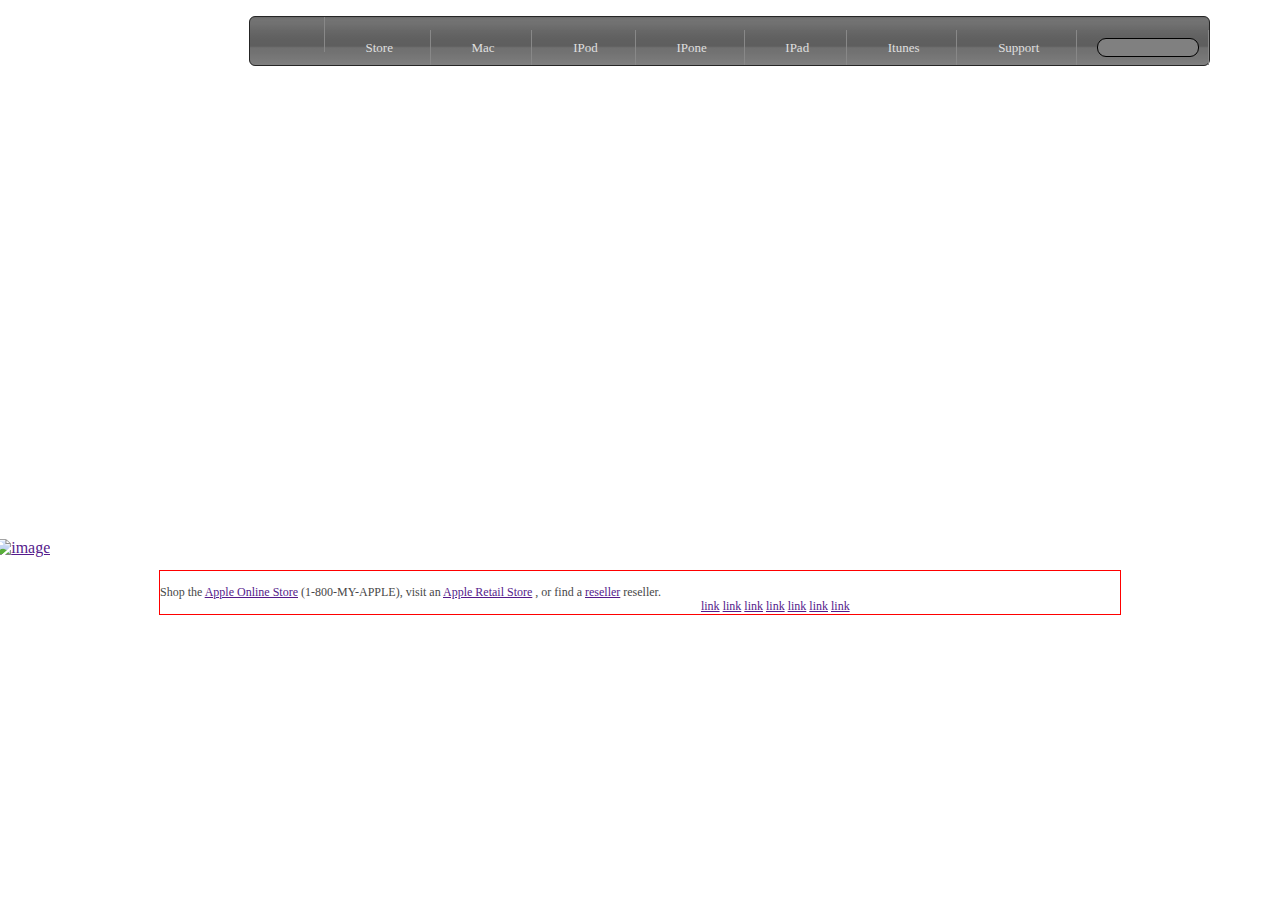
==== index.html @ f3e905ce "added main setup files and styles ad html" ====
<!DOCTYPE html>
<html lang="en">
  <head>
    <meta charset="UTF-8" />
    <meta name="viewport" content="width=device-width, initial-scale=1.0" />
    <meta http-equiv="X-UA-Compatible" content="ie=edge" />
    <link rel="stylesheet" href="css/main.css" />
    <link
      rel="stylesheet"
      href="https://use.fontawesome.com/releases/v5.8.1/css/all.css"
      integrity="sha384-50oBUHEmvpQ+1lW4y57PTFmhCaXp0ML5d60M1M7uH2+nqUivzIebhndOJK28anvf"
      crossorigin="anonymous"
    />
    <title>Document</title>
  </head>
  <body>
    <header class="header">
      <nav class="nav">
        <ul>
          <li>
            <a href=""><i class="fab fa-apple logo"></i> </a>
          </li>
          <li>
            <a href=""><span>Store</span></a>
          </li>
          <li>
            <a href=""><span>Mac</span></a>
          </li>
          <li>
            <a href=""><span>IPod</span></a>
          </li>
          <li>
            <a href=""><span>IPone</span></a>
          </li>
          <li>
            <a href=""><span>IPad</span></a>
          </li>
          <li>
            <a href=""><span>Itunes</span></a>
          </li>
          <li>
            <a href=""><span>Support</span></a>
          </li>
          <li><label for=""></label><input type="text" /></li>
        </ul>
      </nav>

      <section class="hero-section">
        <a href="">
          <img
            src="https://web.archive.org/web/20140301004610im_/http://images.apple.com/home/images/your_verse_title_small.png"
            alt=""
          />
        </a>

        <a href=""
          ><img
            src="https://web.archive.org/web/20140301004610im_/http://images.apple.com/home/images/your_verse_subhead_small.png"
            alt=""
        /></a>

        <a href=""
          ><img
            src="https://web.archive.org/web/20140301004610im_/http://images.apple.com/home/images/cta_your_verse_27pt.png"
            alt=""
        /></a>
      </section>
    </header>

    <aside class="ad-area">
      <ul>
        <li>
          <a href="" class="ad"
            ><img
              src="https://web.archive.org/web/20140301004610im_/http://images.apple.com/home/images/promo_iphone5s.jpg"
              alt="image"
          /></a>
        </li>
        <li>
          <a href="" class="ad"
            ><img
              src="https://web.archive.org/web/20140301004610im_/http://images.apple.com/home/images/promo_iphone5c.jpg"
              alt=""
          /></a>
        </li>
        <li>
          <a href="" class="ad"
            ><img
              src="https://web.archive.org/web/20140301004610im_/http://images.apple.com/home/images/promo_30_years.jpg"
              alt=""
          /></a>
        </li>
        <li>
          <a href="" class="ad"
            ><img
              src="https://web.archive.org/web/20140301004610im_/http://images.apple.com/home/images/promo_supplier_responsibility.jpg"
              alt=""
          /></a>
        </li>
      </ul>
    </aside>
    <footer class="footer">
      <p>
        Shop the <a href="">Apple Online Store</a> (1-800-MY-APPLE), visit an
        <a href="">Apple Retail Store</a> , or find a
        <a href="">reseller</a> reseller.
      </p>

      <ul>
        <li><a href="">link</a></li>
        <li><a href="">link</a></li>
        <li><a href="">link</a></li>
        <li><a href="">link</a></li>
        <li><a href="">link</a></li>
        <li><a href="">link</a></li>
        <li><a href="">link</a></li>
        <li>
          <a href=""><img width="15" height="15" src="" alt=""/></a>
        </ul>
      </div>
    </footer>
  </body>
</html>
---- css/main.css ----
* {
}

body {
  margin: 0;
  padding: 0;
}
.header {
  background: url("https://web.archive.org/web/20140301004302im_/http://images.apple.com/v/home/as/images/your_verse_hero.jpg")
    0px 103% no-repeat;
  background-size: 1440px 1315px;
  width: 91.2em;
  margin: 0 auto;
  height: 35rem;
  padding-bottom: 0;
}

.logo {
  color: rgb(231, 231, 231);
}

.nav {
  display: flex;
  flex-direction: row;
  justify-content: center;
}

.nav ul {
  max-width: 63.5em;
  border-radius: 6px;
  border: 1px solid rgb(37, 37, 37);
  background: linear-gradient(
    #686868,
    #727272,
    #737373,
    #717171,
    #717171,
    #6e6e6e,
    #6c6c6c,
    #6a6a6a,
    #676767,
    #666666,
    #646464,
    #626262,
    #616161,
    #606060,
    #5f5f5f,
    #5f5f5f,
    #5e5e5e,
    #5e5e5e,
    #707070,
    #717171,
    #717171,
    #727272,
    #747474,
    #767676,
    #777777,
    #797979,
    #7b7b7b,
    #7d7d7d,
    #808080
  );
  background-color: grey;
  padding-left: 0;
}

.nav ul li {
  height: 1.2em;
  padding: 0.5rem 2.3rem;
  display: inline-block;

  border-right: 1px solid rgb(136, 136, 136);
}

.nav ul li:hover {
  background-color: #534646;
}

.nav ul li a {
  text-decoration: none;
}
.nav ul li a span {
  color: rgb(223, 223, 223);
  font-size: 13px;
  font-weight: lighter !important;
}

nav ul li:last-child {
  padding: 0.5rem 9px 0.5rem 1rem;
}

input[type="text"] {
  border-radius: 9px;
  background-color: grey;
  height: 0.9rem;
  width: 6rem;
  border: 1px solid black;
}

.ad-area {
  width: 90.5em;
  margin: -2.3em auto;
  position: relative;
  right: 0.3rem;
}
.ad-area ul {
  padding: 0;
}

.ad-area ul li {
  width: 24.6%;
  margin: 0;
  display: inline-block;
  list-style: none;
}

.ad {
}
.ad img {
  width: 100%;
}

/* hero - section*/

.hero-section {
  text-align: center;
  position: relative;
  top: 4.5rem;
}
.hero-section a {
  text-decoration: none;
}

.hero-section a:first image {
  margin-bottom: 0;
  padding-bottom: 0;
}

.hero-section a:nth-child(2) {
  margin-top: -1.7rem;
}

.hero-section a:nth-child(3) {
  background: url("https://web.archive.org/web/20140301004610im_/http://images.apple.com/home/images/cta_your_verse_27pt.png")
    no-repeat;
  display: inline-block;
  text-align: center;
  height: 2rem;
  margin-top: 1rem;
}
.hero-section a:nth-child(3):hover {
  background: url("https://web.archive.org/web/20140301004610im_/http://images.apple.com/home/images/cta_your_verse_27pt.png");
  background-position-y: 32px;
  display: inline-block;
  text-align: center;
  height: 2rem;
  margin-top: 1rem;
}

.hero-section a:nth-child(3) img {
  visibility: hidden;
}

.footer {
  margin: 60px auto 0 auto;
  margin-top: 50px;
  max-width: 60em;
  border: 1px solid red;
  display: flex;
  flex-direction: row;
  justify-content: left;
  align-items: center;
}

.footer p {
  font-size: 12px;
  color: #474747;
}

.footer ul {
  padding-top: 2em;
  font-size: 12px;
  color: #474747;
  margin: 0;
}

.footer li {
  display: inline-block;
}
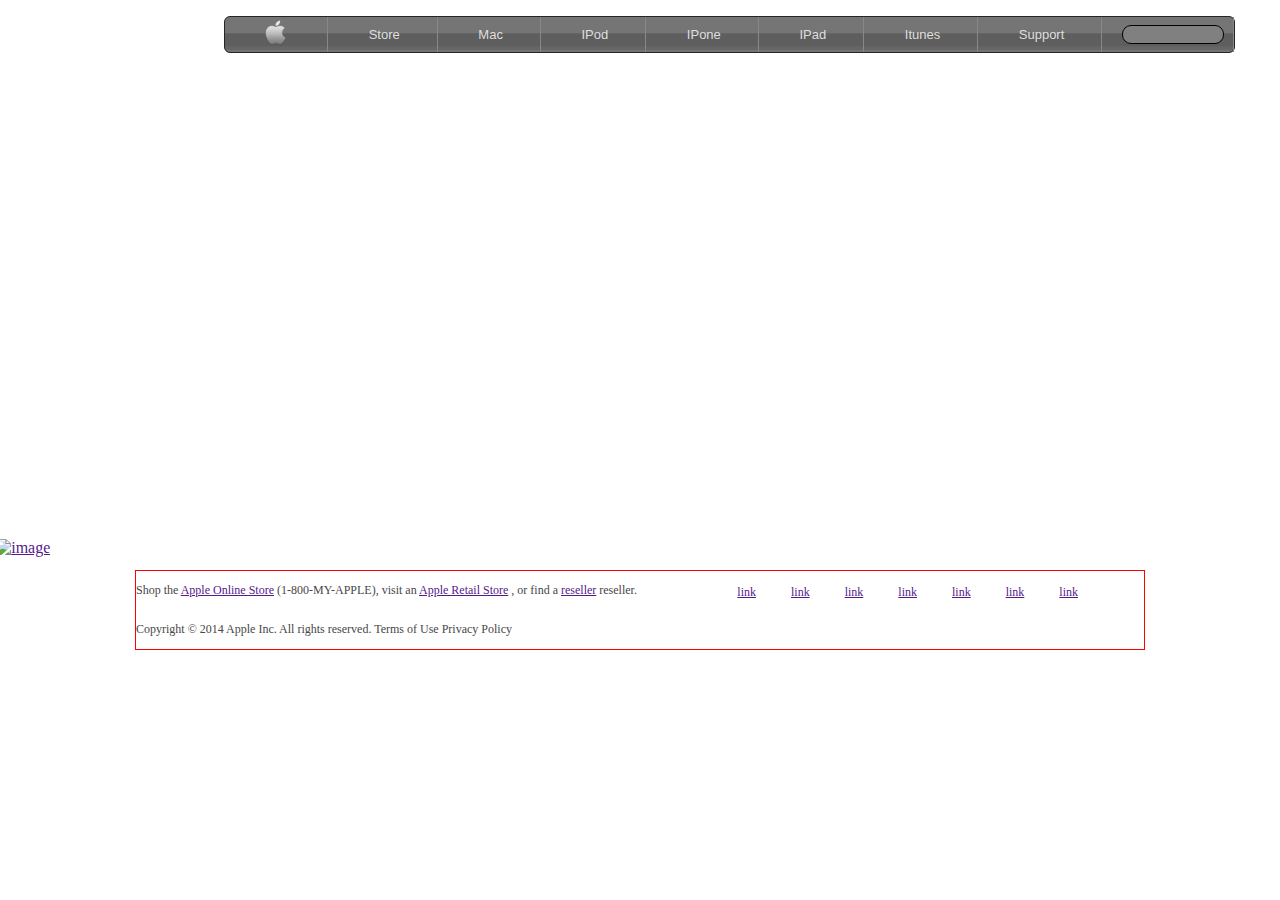
==== commit 145b8f5e: "added styles fix gradient on navbar" ====
--- a/index.html
+++ b/index.html
@@ -11,14 +11,14 @@
       integrity="sha384-50oBUHEmvpQ+1lW4y57PTFmhCaXp0ML5d60M1M7uH2+nqUivzIebhndOJK28anvf"
       crossorigin="anonymous"
     />
-    <title>Document</title>
+    <title>Apple</title>
   </head>
   <body>
     <header class="header">
       <nav class="nav">
         <ul>
           <li>
-            <a href=""><i class="fab fa-apple logo"></i> </a>
+            <a href=""><img src="img/logo.png" class="logo" alt="" /> </a>
           </li>
           <li>
             <a href=""><span>Store</span></a>
@@ -100,24 +100,31 @@
       </ul>
     </aside>
     <footer class="footer">
-      <p>
-        Shop the <a href="">Apple Online Store</a> (1-800-MY-APPLE), visit an
-        <a href="">Apple Retail Store</a> , or find a
-        <a href="">reseller</a> reseller.
-      </p>
+      <div>
+        <p>
+          Shop the <a href="">Apple Online Store</a> (1-800-MY-APPLE), visit an
+          <a href="">Apple Retail Store</a> , or find a
+          <a href="">reseller</a> reseller.
+        </p>
 
-      <ul>
-        <li><a href="">link</a></li>
-        <li><a href="">link</a></li>
-        <li><a href="">link</a></li>
-        <li><a href="">link</a></li>
-        <li><a href="">link</a></li>
-        <li><a href="">link</a></li>
-        <li><a href="">link</a></li>
-        <li>
-          <a href=""><img width="15" height="15" src="" alt=""/></a>
+        <ul>
+          <li><a href="">link</a></li>
+          <li><a href="">link</a></li>
+          <li><a href="">link</a></li>
+          <li><a href="">link</a></li>
+          <li><a href="">link</a></li>
+          <li><a href="">link</a></li>
+          <li><a href="">link</a></li>
+          <li>
+            <a href=""><img width="15" height="15" src="" alt=""/></a>
+          </li>
         </ul>
       </div>
+
+      <P
+        >Copyright © 2014 Apple Inc. All rights reserved. <a>Terms of Use</a>
+        <a>Privacy Policy</a></P
+      >
     </footer>
   </body>
 </html>
--- a/css/main.css
+++ b/css/main.css
@@ -9,16 +9,18 @@
   background: url("https://web.archive.org/web/20140301004302im_/http://images.apple.com/v/home/as/images/your_verse_hero.jpg")
     0px 103% no-repeat;
   background-size: 1440px 1315px;
+
   width: 91.2em;
   margin: 0 auto;
   height: 35rem;
   padding-bottom: 0;
 }
-
 .logo {
-  color: rgb(231, 231, 231);
+  padding: 0 0.5rem 0 0.5rem;
+  margin: -0.4em;
+  width: 25px;
+  height: 25px;
 }
-
 .nav {
   display: flex;
   flex-direction: row;
@@ -26,39 +28,38 @@
 }
 
 .nav ul {
-  max-width: 63.5em;
+  max-width: 64em;
   border-radius: 6px;
   border: 1px solid rgb(37, 37, 37);
   background: linear-gradient(
-    #686868,
-    #727272,
-    #737373,
-    #717171,
-    #717171,
-    #6e6e6e,
-    #6c6c6c,
-    #6a6a6a,
-    #676767,
-    #666666,
-    #646464,
-    #626262,
-    #616161,
-    #606060,
-    #5f5f5f,
-    #5f5f5f,
+    #757575,
+    #757575,
+    #757575,
+    #757575,
+    #757575,
+    #757575,
+    #757575,
+    #757575,
+    #757575,
+    #757575,
+    #757575,
+    #757575,
+    #757575,
     #5e5e5e,
     #5e5e5e,
-    #707070,
-    #717171,
-    #717171,
-    #727272,
+    #5e5e5e,
+    #5e5e5e,
+    #5e5e5e,
+    #5e5e5e,
+    #5e5e5e,
+    #5e5e5e,
+    #5e5e5e,
+    #5e5e5e,
+    #656565,
+    #666666,
+    #676767,
     #747474,
-    #767676,
-    #777777,
-    #797979,
-    #7b7b7b,
-    #7d7d7d,
-    #808080
+    #747474
   );
   background-color: grey;
   padding-left: 0;
@@ -77,6 +78,8 @@
 }
 
 .nav ul li a {
+  font-family: "Lucida Grande", "Lucida Sans Unicode", Helvetica, Arial, Verdana,
+    sans-serif;
   text-decoration: none;
 }
 .nav ul li a span {
@@ -164,26 +167,33 @@
 .footer {
   margin: 60px auto 0 auto;
   margin-top: 50px;
-  max-width: 60em;
+  max-width: 63em;
   border: 1px solid red;
-  display: flex;
-  flex-direction: row;
-  justify-content: left;
-  align-items: center;
 }
-
 .footer p {
   font-size: 12px;
   color: #474747;
 }
 
-.footer ul {
-  padding-top: 2em;
+.footer div {
+  display: flex;
+  flex-direction: row;
+  justify-content: space-between;
+  align-items: center;
+}
+
+.footer div p {
+  font-size: 12px;
+  color: #474747;
+}
+
+.footer div ul {
   font-size: 12px;
   color: #474747;
   margin: 0;
 }
 
-.footer li {
+.footer div ul li {
   display: inline-block;
+  padding: 0 1rem 0 1rem;
 }
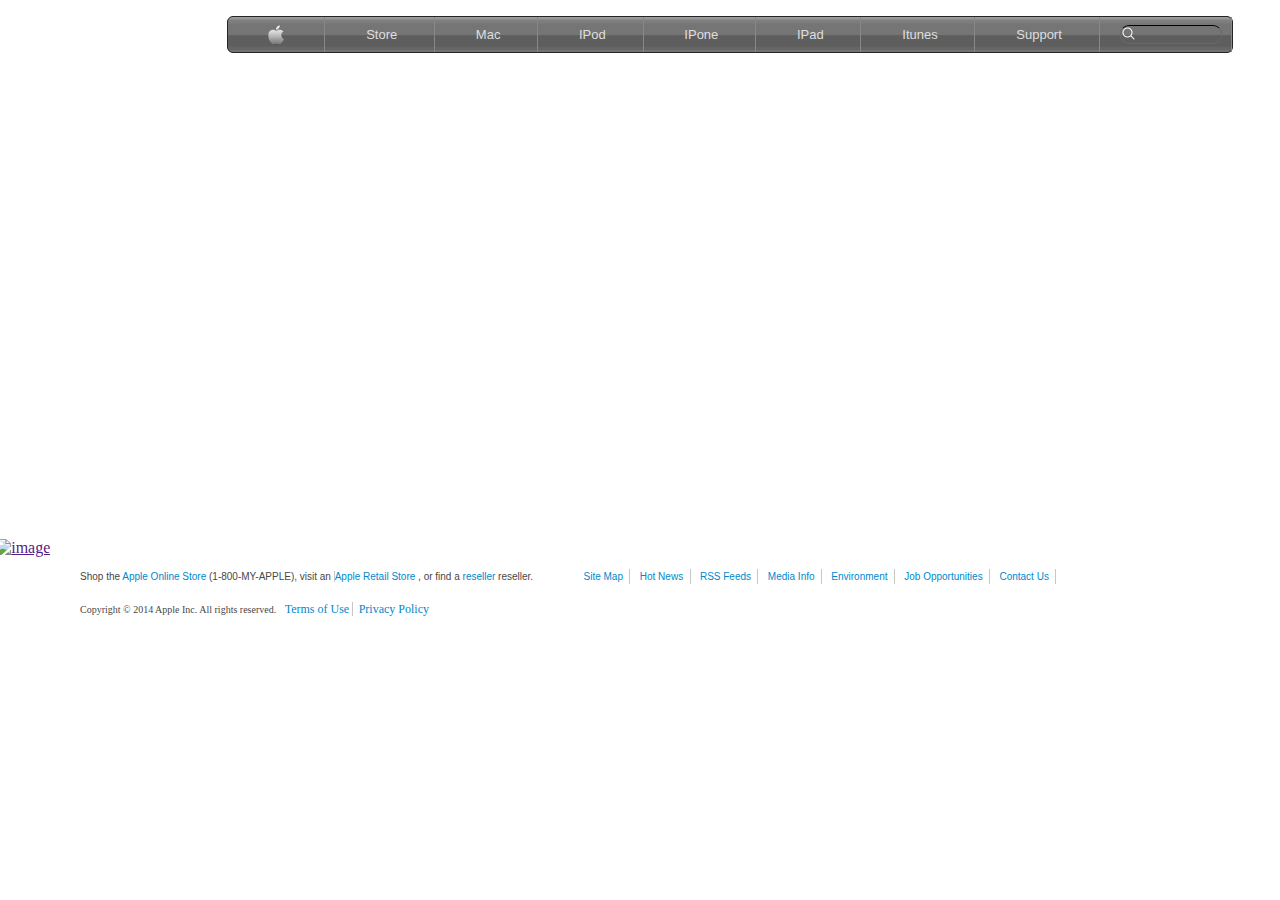
==== commit c1b21b2b: "added styles add animated search bar" ====
--- a/index.html
+++ b/index.html
@@ -17,7 +17,7 @@
     <header class="header">
       <nav class="nav">
         <ul>
-          <li>
+          <li class="li-logo">
             <a href=""><img src="img/logo.png" class="logo" alt="" /> </a>
           </li>
           <li>
@@ -35,17 +35,19 @@
           <li>
             <a href=""><span>IPad</span></a>
           </li>
-          <li>
+          <li class="li-itunes">
             <a href=""><span>Itunes</span></a>
           </li>
-          <li>
+          <li class="li-support">
             <a href=""><span>Support</span></a>
           </li>
-          <li><label for=""></label><input type="text" /></li>
+          <li>
+            <input class="nav-input" type="text" placeholder="" />
+          </li>
         </ul>
       </nav>
 
-      <section class="hero-section">
+      <div class="hero-section">
         <a href="">
           <img
             src="https://web.archive.org/web/20140301004610im_/http://images.apple.com/home/images/your_verse_title_small.png"
@@ -64,7 +66,7 @@
             src="https://web.archive.org/web/20140301004610im_/http://images.apple.com/home/images/cta_your_verse_27pt.png"
             alt=""
         /></a>
-      </section>
+      </div>
     </header>
 
     <aside class="ad-area">
@@ -108,23 +110,60 @@
         </p>
 
         <ul>
-          <li><a href="">link</a></li>
-          <li><a href="">link</a></li>
-          <li><a href="">link</a></li>
-          <li><a href="">link</a></li>
-          <li><a href="">link</a></li>
-          <li><a href="">link</a></li>
-          <li><a href="">link</a></li>
+          <li><a href="">Site Map</a></li>
+          <li><a href="">Hot News</a></li>
+          <li><a href="">RSS Feeds</a></li>
+          <li><a href="">Media Info</a></li>
+          <li><a href="">Environment</a></li>
+          <li><a href="">Job Opportunities</a></li>
+          <li><a href="">Contact Us</a></li>
           <li>
-            <a href=""><img width="15" height="15" src="" alt=""/></a>
+            <a href=""
+              ><img
+                class="flag"
+                width="15"
+                height="15"
+                src="https://web.archive.org/web/20140301004610im_/http://images.apple.com/global/elements/flags/16x16/usa.png"
+                alt=""
+            /></a>
           </li>
         </ul>
       </div>
 
-      <P
-        >Copyright © 2014 Apple Inc. All rights reserved. <a>Terms of Use</a>
-        <a>Privacy Policy</a></P
+      <P class="privacy"
+        >Copyright © 2014 Apple Inc. All rights reserved.
+        <a href="">Terms of Use</a> <a href="">Privacy Policy</a></P
       >
     </footer>
+
+    <script>
+      let input = document.querySelector(".nav-input");
+      let itunes = document.querySelector(".li-itunes");
+      let support = document.querySelector(".li-support");
+
+      function animate() {
+        itunes.style.paddingLeft = "4px";
+        support.style.paddingRight = "6px";
+        support.style.paddingLeft = "4px";
+
+        input.style.width = "200px";
+        input.style.background = "white";
+        console.dir("working");
+        input.style.backgroundImage =
+          "url([data-uri]%[base64]%2BCjwvc3ZnPgo%3D)";
+        input.style.backgroundPositionY = "2px";
+      }
+
+      input.addEventListener("focus", animate);
+
+      let header = document.querySelector(".hero-section");
+      function revert() {
+        input.style.width = "6rem";
+        input.style.background = "grey";
+        input.style. backgroundImage = "url('../img/search.png')";
+      }
+
+      header.addEventListener("click", revert);
+    </script>
   </body>
 </html>
--- a/css/main.css
+++ b/css/main.css
@@ -1,199 +1,194 @@
-* {
-}
-
 body {
   margin: 0;
   padding: 0;
-}
+  -webkit-font-smoothing: antialiased; }
+
 .header {
-  background: url("https://web.archive.org/web/20140301004302im_/http://images.apple.com/v/home/as/images/your_verse_hero.jpg")
-    0px 103% no-repeat;
+  background: url("https://web.archive.org/web/20140301004302im_/http://images.apple.com/v/home/as/images/your_verse_hero.jpg") 0 103% no-repeat;
   background-size: 1440px 1315px;
-
   width: 91.2em;
   margin: 0 auto;
   height: 35rem;
-  padding-bottom: 0;
-}
+  padding-bottom: 0; }
+
 .logo {
   padding: 0 0.5rem 0 0.5rem;
   margin: -0.4em;
-  width: 25px;
-  height: 25px;
-}
+  width: 20px;
+  height: 20px; }
+
 .nav {
   display: flex;
   flex-direction: row;
-  justify-content: center;
-}
+  justify-content: center; }
 
 .nav ul {
   max-width: 64em;
   border-radius: 6px;
-  border: 1px solid rgb(37, 37, 37);
-  background: linear-gradient(
-    #757575,
-    #757575,
-    #757575,
-    #757575,
-    #757575,
-    #757575,
-    #757575,
-    #757575,
-    #757575,
-    #757575,
-    #757575,
-    #757575,
-    #757575,
-    #5e5e5e,
-    #5e5e5e,
-    #5e5e5e,
-    #5e5e5e,
-    #5e5e5e,
-    #5e5e5e,
-    #5e5e5e,
-    #5e5e5e,
-    #5e5e5e,
-    #5e5e5e,
-    #656565,
-    #666666,
-    #676767,
-    #747474,
-    #747474
-  );
+  border: 1px solid #252525;
+  background: linear-gradient(#9c9c9c, #9c9c9c, #8d8d8d, #808080, #7e7e7e, #7c7c7c, #777777, #757575, #757575, #757575, #757575, #757575, #757575, #757575, #757575, #757575, #5e5e5e, #5e5e5e, #5e5e5e, #5e5e5e, #5e5e5e, #5e5e5e, #5e5e5e, #5e5e5e, #5e5e5e, #5e5e5e, #656565, #666666, #676767, #747474, #747474);
   background-color: grey;
-  padding-left: 0;
-}
+  padding-left: 0; }
 
 .nav ul li {
   height: 1.2em;
   padding: 0.5rem 2.3rem;
   display: inline-block;
-
-  border-right: 1px solid rgb(136, 136, 136);
-}
+  border-right: 1px solid #888888; }
 
 .nav ul li:hover {
-  background-color: #534646;
-}
+  background-color: #534646; }
 
 .nav ul li a {
-  font-family: "Lucida Grande", "Lucida Sans Unicode", Helvetica, Arial, Verdana,
-    sans-serif;
-  text-decoration: none;
-}
+  font-family: "Lucida Grande", "Lucida Sans Unicode", Helvetica, Arial, Verdana, sans-serif;
+  text-decoration: none; }
+
 .nav ul li a span {
-  color: rgb(223, 223, 223);
+  color: #dfdfdf;
   font-size: 13px;
-  font-weight: lighter !important;
-}
+  font-weight: lighter !important; }
 
 nav ul li:last-child {
-  padding: 0.5rem 9px 0.5rem 1rem;
-}
+  padding: 0.5rem 9px 0.5rem 1rem; }
+
+.li-itunes .li-support {
+  transition: padding 0.3s ease-in; }
 
 input[type="text"] {
+  outline: none;
   border-radius: 9px;
-  background-color: grey;
   height: 0.9rem;
   width: 6rem;
-  border: 1px solid black;
-}
+  transition: width 0.3s ease-in;
+  border: 1px solid #686868;
+  border-top: 1px solid black;
+  background: linear-gradient(#757575, #757575, #757575, #757575, #757575, #757575, #757575, #757575, #757575, #757575, #757575, #757575, #757575, #5e5e5e, #5e5e5e, #5e5e5e, #5e5e5e, #5e5e5e, #5e5e5e, #5e5e5e, #5e5e5e, #5e5e5e, #5e5e5e, #656565, #666666, #676767, #747474, #747474);
+  background-image: url("../img/search.png");
+  background-repeat: no-repeat;
+  background-size: 15px; }
 
 .ad-area {
   width: 90.5em;
   margin: -2.3em auto;
   position: relative;
-  right: 0.3rem;
-}
+  right: 0.3rem; }
+
 .ad-area ul {
-  padding: 0;
-}
+  padding: 0; }
 
 .ad-area ul li {
   width: 24.6%;
   margin: 0;
   display: inline-block;
-  list-style: none;
-}
+  list-style: none; }
 
-.ad {
-}
 .ad img {
-  width: 100%;
-}
+  width: 100%; }
 
 /* hero - section*/
-
 .hero-section {
   text-align: center;
   position: relative;
-  top: 4.5rem;
-}
+  top: 4.5rem; }
+
 .hero-section a {
-  text-decoration: none;
-}
+  text-decoration: none; }
 
-.hero-section a:first image {
+.hero-section a:first-child image {
   margin-bottom: 0;
-  padding-bottom: 0;
-}
+  padding-bottom: 0; }
 
 .hero-section a:nth-child(2) {
-  margin-top: -1.7rem;
-}
+  margin-top: -1.7rem; }
 
 .hero-section a:nth-child(3) {
-  background: url("https://web.archive.org/web/20140301004610im_/http://images.apple.com/home/images/cta_your_verse_27pt.png")
-    no-repeat;
+  background: url("https://web.archive.org/web/20140301004610im_/http://images.apple.com/home/images/cta_your_verse_27pt.png") no-repeat;
   display: inline-block;
   text-align: center;
   height: 2rem;
-  margin-top: 1rem;
-}
+  margin-top: 1rem; }
+
 .hero-section a:nth-child(3):hover {
   background: url("https://web.archive.org/web/20140301004610im_/http://images.apple.com/home/images/cta_your_verse_27pt.png");
   background-position-y: 32px;
   display: inline-block;
   text-align: center;
   height: 2rem;
-  margin-top: 1rem;
-}
+  margin-top: 1rem; }
 
 .hero-section a:nth-child(3) img {
-  visibility: hidden;
-}
+  visibility: hidden; }
 
 .footer {
-  margin: 60px auto 0 auto;
-  margin-top: 50px;
-  max-width: 63em;
-  border: 1px solid red;
-}
+
+  margin: 2rem auto 0 auto;
+  max-width: 70em; }
+
+.footer a {
+  color: #08c;
+  font-weight: 400; }
+
 .footer p {
+  font-size: 10px;
+  color: #474747; }
+
+.privacy a {
+  font-size: 12px;
+  text-decoration: none;
+  padding-left: 0.5em; }
+
+.footer p a:nth-child(2) {
+  border-left: 1px solid #c7c7c7; }
+
+.footer p a:hover {
+  text-decoration: underline; }
+
+.footer div {
+  padding-top: 0;
+  margin-top: 0;
+  display: block; }
+
+.footer div p {
+  font-family: "Lucida Grande", "Lucida Sans Unicode", Helvetica, Arial, Verdana;
+  font-size: 10px;
+  color: #474747;
+  display: inline-block; }
+
+.footer div p > a {
+  text-decoration: none; }
+
+.footer div p a:hover {
+  text-decoration: underline; }
+
+.footer div ul {
+  display: inline-block;
   font-size: 12px;
   color: #474747;
-}
-
-.footer div {
-  display: flex;
-  flex-direction: row;
-  justify-content: space-between;
-  align-items: center;
-}
-
-.footer div p {
-  font-size: 12px;
-  color: #474747;
-}
-
-.footer div ul {
-  font-size: 12px;
-  color: #474747;
-  margin: 0;
-}
+  margin: 0; }
 
 .footer div ul li {
   display: inline-block;
-  padding: 0 1rem 0 1rem;
-}
+  padding: 0 0.4rem 0 0.4rem;
+  text-align: -webkit-match-parent;
+  border-right: 1px solid #c7c7c7; }
+
+.footer div ul li:last-child {
+  display: inline-block;
+  padding: 0 0.5rem 0 0.5rem;
+  text-align: -webkit-match-parent;
+  border: none; }
+
+.footer div ul li a {
+  display: inline-block;
+  font-family: "Lucida Grande", "Lucida Sans Unicode", Helvetica, Arial, Verdana, sans-serif;
+  font-size: 10px;
+  text-decoration: none; }
+
+.footer div ul li a:hover {
+  text-decoration: underline; }
+
+.flag {
+  vertical-align: bottom;
+  text-align: center;
+  padding-top: 1.5em;
+  font-size: 10px; }
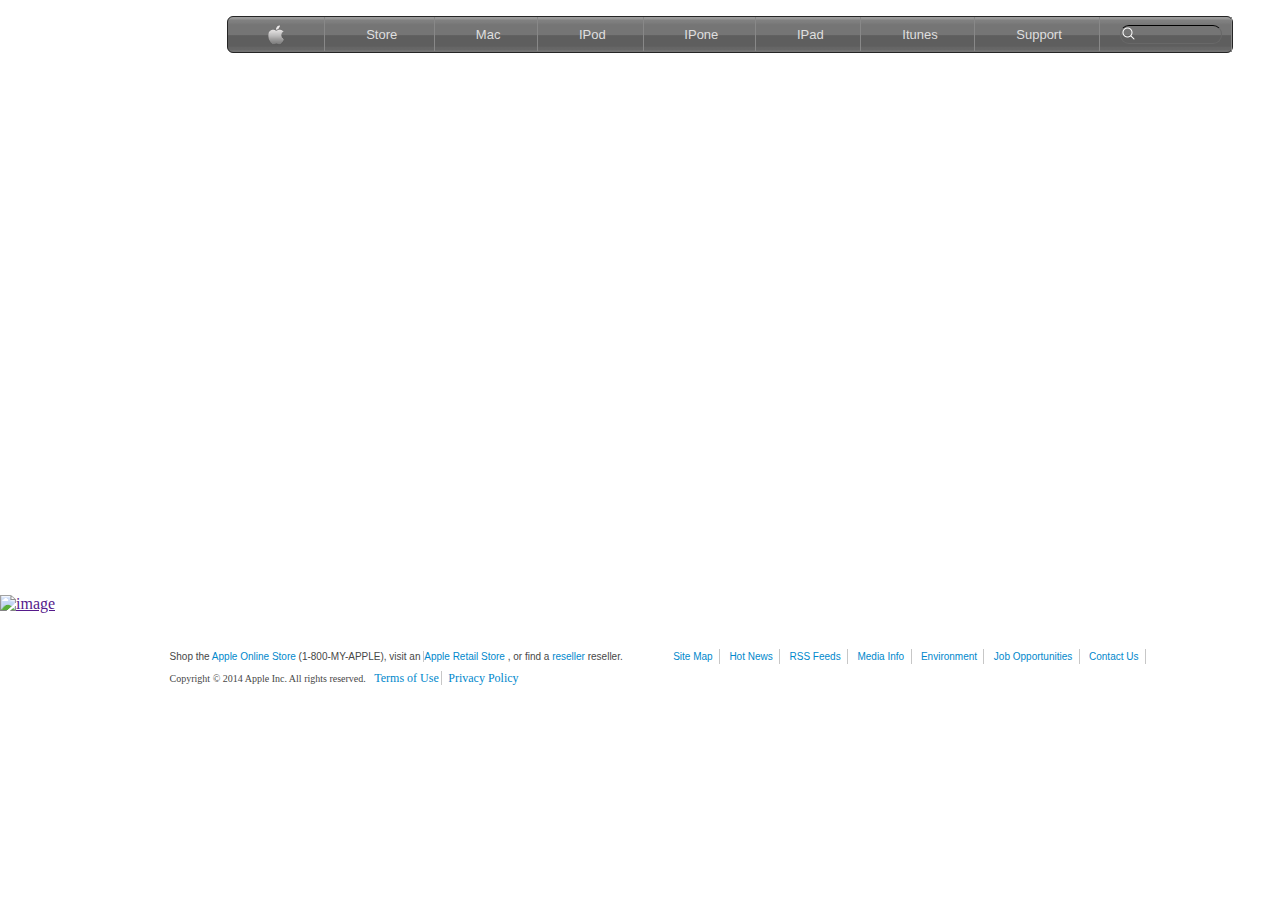
==== commit 99f07e38: "addressed some issues" ====
--- a/index.html
+++ b/index.html
@@ -14,128 +14,131 @@
     <title>Apple</title>
   </head>
   <body>
-    <header class="header">
-      <nav class="nav">
+    <div class="wrapper">
+      <div class="header-section">
+        <header class="header">
+          <nav class="nav">
+            <ul>
+              <li class="li-logo">
+                <a href=""><img src="img/logo.png" class="logo" alt="" /> </a>
+              </li>
+              <li>
+                <a href=""><span>Store</span></a>
+              </li>
+              <li>
+                <a href=""><span>Mac</span></a>
+              </li>
+              <li>
+                <a href=""><span>IPod</span></a>
+              </li>
+              <li>
+                <a href=""><span>IPone</span></a>
+              </li>
+              <li>
+                <a href=""><span>IPad</span></a>
+              </li>
+              <li class="li-itunes">
+                <a href=""><span>Itunes</span></a>
+              </li>
+              <li class="li-support">
+                <a href=""><span>Support</span></a>
+              </li>
+              <li>
+                <input class="nav-input" type="text" placeholder="" />
+              </li>
+            </ul>
+          </nav>
+        </header>
+
+        <div class="hero-section">
+          <a href="">
+            <img
+              src="https://web.archive.org/web/20140301004610im_/http://images.apple.com/home/images/your_verse_title_small.png"
+              alt=""
+            />
+          </a>
+
+          <a href=""
+            ><img
+              src="https://web.archive.org/web/20140301004610im_/http://images.apple.com/home/images/your_verse_subhead_small.png"
+              alt=""
+          /></a>
+
+          <a href=""
+            ><img
+              src="https://web.archive.org/web/20140301004610im_/http://images.apple.com/home/images/cta_your_verse_27pt.png"
+              alt=""
+          /></a>
+        </div>
+      </div>
+
+      <main class="ad-area">
         <ul>
-          <li class="li-logo">
-            <a href=""><img src="img/logo.png" class="logo" alt="" /> </a>
+          <li>
+            <a href="" class="ad"
+              ><img
+                src="https://web.archive.org/web/20140301004610im_/http://images.apple.com/home/images/promo_iphone5s.jpg"
+                alt="image"
+            /></a>
           </li>
           <li>
-            <a href=""><span>Store</span></a>
+            <a href="" class="ad"
+              ><img
+                src="https://web.archive.org/web/20140301004610im_/http://images.apple.com/home/images/promo_iphone5c.jpg"
+                alt=""
+            /></a>
           </li>
           <li>
-            <a href=""><span>Mac</span></a>
+            <a href="" class="ad"
+              ><img
+                src="https://web.archive.org/web/20140301004610im_/http://images.apple.com/home/images/promo_30_years.jpg"
+                alt=""
+            /></a>
           </li>
           <li>
-            <a href=""><span>IPod</span></a>
-          </li>
-          <li>
-            <a href=""><span>IPone</span></a>
-          </li>
-          <li>
-            <a href=""><span>IPad</span></a>
-          </li>
-          <li class="li-itunes">
-            <a href=""><span>Itunes</span></a>
-          </li>
-          <li class="li-support">
-            <a href=""><span>Support</span></a>
-          </li>
-          <li>
-            <input class="nav-input" type="text" placeholder="" />
-          </li>
-        </ul>
-      </nav>
-
-      <div class="hero-section">
-        <a href="">
-          <img
-            src="https://web.archive.org/web/20140301004610im_/http://images.apple.com/home/images/your_verse_title_small.png"
-            alt=""
-          />
-        </a>
-
-        <a href=""
-          ><img
-            src="https://web.archive.org/web/20140301004610im_/http://images.apple.com/home/images/your_verse_subhead_small.png"
-            alt=""
-        /></a>
-
-        <a href=""
-          ><img
-            src="https://web.archive.org/web/20140301004610im_/http://images.apple.com/home/images/cta_your_verse_27pt.png"
-            alt=""
-        /></a>
-      </div>
-    </header>
-
-    <aside class="ad-area">
-      <ul>
-        <li>
-          <a href="" class="ad"
-            ><img
-              src="https://web.archive.org/web/20140301004610im_/http://images.apple.com/home/images/promo_iphone5s.jpg"
-              alt="image"
-          /></a>
-        </li>
-        <li>
-          <a href="" class="ad"
-            ><img
-              src="https://web.archive.org/web/20140301004610im_/http://images.apple.com/home/images/promo_iphone5c.jpg"
-              alt=""
-          /></a>
-        </li>
-        <li>
-          <a href="" class="ad"
-            ><img
-              src="https://web.archive.org/web/20140301004610im_/http://images.apple.com/home/images/promo_30_years.jpg"
-              alt=""
-          /></a>
-        </li>
-        <li>
-          <a href="" class="ad"
-            ><img
-              src="https://web.archive.org/web/20140301004610im_/http://images.apple.com/home/images/promo_supplier_responsibility.jpg"
-              alt=""
-          /></a>
-        </li>
-      </ul>
-    </aside>
-    <footer class="footer">
-      <div>
-        <p>
-          Shop the <a href="">Apple Online Store</a> (1-800-MY-APPLE), visit an
-          <a href="">Apple Retail Store</a> , or find a
-          <a href="">reseller</a> reseller.
-        </p>
-
-        <ul>
-          <li><a href="">Site Map</a></li>
-          <li><a href="">Hot News</a></li>
-          <li><a href="">RSS Feeds</a></li>
-          <li><a href="">Media Info</a></li>
-          <li><a href="">Environment</a></li>
-          <li><a href="">Job Opportunities</a></li>
-          <li><a href="">Contact Us</a></li>
-          <li>
-            <a href=""
+            <a href="" class="ad"
               ><img
-                class="flag"
-                width="15"
-                height="15"
-                src="https://web.archive.org/web/20140301004610im_/http://images.apple.com/global/elements/flags/16x16/usa.png"
+                src="https://web.archive.org/web/20140301004610im_/http://images.apple.com/home/images/promo_supplier_responsibility.jpg"
                 alt=""
             /></a>
           </li>
         </ul>
-      </div>
+      </main>
+      <footer class="footer">
+        <div>
+          <p>
+            Shop the <a href="">Apple Online Store</a> (1-800-MY-APPLE), visit
+            an <a href="">Apple Retail Store</a> , or find a
+            <a href="">reseller</a> reseller.
+          </p>
 
-      <P class="privacy"
-        >Copyright © 2014 Apple Inc. All rights reserved.
-        <a href="">Terms of Use</a> <a href="">Privacy Policy</a></P
-      >
-    </footer>
+          <ul>
+            <li><a href="">Site Map</a></li>
+            <li><a href="">Hot News</a></li>
+            <li><a href="">RSS Feeds</a></li>
+            <li><a href="">Media Info</a></li>
+            <li><a href="">Environment</a></li>
+            <li><a href="">Job Opportunities</a></li>
+            <li><a href="">Contact Us</a></li>
+            <li>
+              <a href=""
+                ><img
+                  class="flag"
+                  width="15"
+                  height="15"
+                  src="https://web.archive.org/web/20140301004610im_/http://images.apple.com/global/elements/flags/16x16/usa.png"
+                  alt=""
+              /></a>
+            </li>
+          </ul>
+        </div>
 
+        <P class="privacy"
+          >Copyright © 2014 Apple Inc. All rights reserved.
+          <a href="">Terms of Use</a> <a href="">Privacy Policy</a></P
+        >
+      </footer>
+    </div>
     <script>
       let input = document.querySelector(".nav-input");
       let itunes = document.querySelector(".li-itunes");
@@ -160,7 +163,8 @@
       function revert() {
         input.style.width = "6rem";
         input.style.background = "grey";
-        input.style. backgroundImage = "url('../img/search.png')";
+        input.style.backgroundImage = "url('../img/search.png')";
+        input.style.back;
       }
 
       header.addEventListener("click", revert);
--- a/css/main.css
+++ b/css/main.css
@@ -1,58 +1,105 @@
+* {
+}
 body {
   margin: 0;
   padding: 0;
-  -webkit-font-smoothing: antialiased; }
-
-.header {
-  background: url("https://web.archive.org/web/20140301004302im_/http://images.apple.com/v/home/as/images/your_verse_hero.jpg") 0 103% no-repeat;
-  background-size: 1440px 1315px;
+  -webkit-font-smoothing: antialiased;
+}
+.wrapper {
   width: 91.2em;
   margin: 0 auto;
-  height: 35rem;
-  padding-bottom: 0; }
+}
+.header-section {
+  height: 36rem;
+  background: url("https://web.archive.org/web/20140301004302im_/http://images.apple.com/v/home/as/images/your_verse_hero.jpg")
+    0 100% no-repeat;
+  background-size: auto;
+  height: 37rem;
+}
 
 .logo {
   padding: 0 0.5rem 0 0.5rem;
   margin: -0.4em;
   width: 20px;
-  height: 20px; }
+  height: 20px;
+}
 
 .nav {
   display: flex;
   flex-direction: row;
-  justify-content: center; }
+  justify-content: center;
+}
 
 .nav ul {
   max-width: 64em;
   border-radius: 6px;
   border: 1px solid #252525;
-  background: linear-gradient(#9c9c9c, #9c9c9c, #8d8d8d, #808080, #7e7e7e, #7c7c7c, #777777, #757575, #757575, #757575, #757575, #757575, #757575, #757575, #757575, #757575, #5e5e5e, #5e5e5e, #5e5e5e, #5e5e5e, #5e5e5e, #5e5e5e, #5e5e5e, #5e5e5e, #5e5e5e, #5e5e5e, #656565, #666666, #676767, #747474, #747474);
+  background: linear-gradient(
+    #9c9c9c,
+    #9c9c9c,
+    #8d8d8d,
+    #808080,
+    #7e7e7e,
+    #7c7c7c,
+    #777777,
+    #757575,
+    #757575,
+    #757575,
+    #757575,
+    #757575,
+    #757575,
+    #757575,
+    #757575,
+    #757575,
+    #5e5e5e,
+    #5e5e5e,
+    #5e5e5e,
+    #5e5e5e,
+    #5e5e5e,
+    #5e5e5e,
+    #5e5e5e,
+    #5e5e5e,
+    #5e5e5e,
+    #5e5e5e,
+    #656565,
+    #666666,
+    #676767,
+    #747474,
+    #747474
+  );
   background-color: grey;
-  padding-left: 0; }
+  padding-left: 0;
+}
 
 .nav ul li {
-  height: 1.2em;
   padding: 0.5rem 2.3rem;
   display: inline-block;
-  border-right: 1px solid #888888; }
+  border-right: 1px solid #888888;
+}
 
 .nav ul li:hover {
-  background-color: #534646; }
+  background-color: #534646;
+}
 
 .nav ul li a {
-  font-family: "Lucida Grande", "Lucida Sans Unicode", Helvetica, Arial, Verdana, sans-serif;
-  text-decoration: none; }
+  font-family: "Lucida Grande", "Lucida Sans Unicode", Helvetica, Arial, Verdana,
+    sans-serif;
+  text-decoration: none;
+}
 
 .nav ul li a span {
   color: #dfdfdf;
   font-size: 13px;
-  font-weight: lighter !important; }
+  font-weight: lighter !important;
+}
 
 nav ul li:last-child {
-  padding: 0.5rem 9px 0.5rem 1rem; }
+  padding: 0.5rem 9px 0.5rem 1rem;
+}
 
 .li-itunes .li-support {
-  transition: padding 0.3s ease-in; }
+  transition: padding 0.3s ease-in;
+}
 
 input[type="text"] {
   outline: none;
@@ -62,51 +109,87 @@
   transition: width 0.3s ease-in;
   border: 1px solid #686868;
   border-top: 1px solid black;
-  background: linear-gradient(#757575, #757575, #757575, #757575, #757575, #757575, #757575, #757575, #757575, #757575, #757575, #757575, #757575, #5e5e5e, #5e5e5e, #5e5e5e, #5e5e5e, #5e5e5e, #5e5e5e, #5e5e5e, #5e5e5e, #5e5e5e, #5e5e5e, #656565, #666666, #676767, #747474, #747474);
+  background: linear-gradient(
+    #757575,
+    #757575,
+    #757575,
+    #757575,
+    #757575,
+    #757575,
+    #757575,
+    #757575,
+    #757575,
+    #757575,
+    #757575,
+    #757575,
+    #757575,
+    #5e5e5e,
+    #5e5e5e,
+    #5e5e5e,
+    #5e5e5e,
+    #5e5e5e,
+    #5e5e5e,
+    #5e5e5e,
+    #5e5e5e,
+    #5e5e5e,
+    #5e5e5e,
+    #656565,
+    #666666,
+    #676767,
+    #747474,
+    #747474
+  );
   background-image: url("../img/search.png");
   background-repeat: no-repeat;
-  background-size: 15px; }
+  background-size: 15px;
+}
 
 .ad-area {
-  width: 90.5em;
-  margin: -2.3em auto;
-  position: relative;
-  right: 0.3rem; }
+  margin: -0.8rem auto;
+}
 
 .ad-area ul {
-  padding: 0; }
+  padding: 0;
+}
 
 .ad-area ul li {
-  width: 24.6%;
-  margin: 0;
-  display: inline-block;
-  list-style: none; }
+  width: 22.3em;
+  padding: 0;
+  display: inline-block;
+  list-style: none;
+}
 
 .ad img {
-  width: 100%; }
-
+  width: 100%;
+}
 /* hero - section*/
 .hero-section {
   text-align: center;
   position: relative;
-  top: 4.5rem; }
+  top: 6rem;
+}
 
 .hero-section a {
-  text-decoration: none; }
+  text-decoration: none;
+}
 
 .hero-section a:first-child image {
   margin-bottom: 0;
-  padding-bottom: 0; }
+  padding-bottom: 0;
+}
 
 .hero-section a:nth-child(2) {
-  margin-top: -1.7rem; }
+  margin-top: -1.7rem;
+}
 
 .hero-section a:nth-child(3) {
-  background: url("https://web.archive.org/web/20140301004610im_/http://images.apple.com/home/images/cta_your_verse_27pt.png") no-repeat;
+  background: url("https://web.archive.org/web/20140301004610im_/http://images.apple.com/home/images/cta_your_verse_27pt.png")
+    no-repeat;
   display: inline-block;
   text-align: center;
   height: 2rem;
-  margin-top: 1rem; }
+  margin-top: 1rem;
+}
 
 .hero-section a:nth-child(3):hover {
   background: url("https://web.archive.org/web/20140301004610im_/http://images.apple.com/home/images/cta_your_verse_27pt.png");
@@ -114,81 +197,103 @@
   display: inline-block;
   text-align: center;
   height: 2rem;
-  margin-top: 1rem; }
+  margin-top: 1rem;
+}
 
 .hero-section a:nth-child(3) img {
-  visibility: hidden; }
+  visibility: hidden;
+}
 
 .footer {
-
   margin: 2rem auto 0 auto;
-  max-width: 70em; }
+  max-width: 70em;
+}
 
 .footer a {
   color: #08c;
-  font-weight: 400; }
+  font-weight: 400;
+}
 
 .footer p {
   font-size: 10px;
-  color: #474747; }
+  color: #474747;
+}
 
 .privacy a {
   font-size: 12px;
   text-decoration: none;
-  padding-left: 0.5em; }
+  padding-left: 0.5em;
+}
 
 .footer p a:nth-child(2) {
-  border-left: 1px solid #c7c7c7; }
+  border-left: 1px solid #c7c7c7;
+}
 
 .footer p a:hover {
-  text-decoration: underline; }
+  text-decoration: underline;
+}
 
 .footer div {
   padding-top: 0;
   margin-top: 0;
-  display: block; }
+  display: block;
+}
+
+.footer > p {
+  margin-top: -1px;
+}
 
 .footer div p {
   font-family: "Lucida Grande", "Lucida Sans Unicode", Helvetica, Arial, Verdana;
   font-size: 10px;
   color: #474747;
-  display: inline-block; }
+  display: inline-block;
+}
 
 .footer div p > a {
-  text-decoration: none; }
+  text-decoration: none;
+}
 
 .footer div p a:hover {
-  text-decoration: underline; }
+  text-decoration: underline;
+}
 
 .footer div ul {
   display: inline-block;
   font-size: 12px;
   color: #474747;
-  margin: 0; }
+  margin: 0;
+}
 
 .footer div ul li {
   display: inline-block;
   padding: 0 0.4rem 0 0.4rem;
   text-align: -webkit-match-parent;
-  border-right: 1px solid #c7c7c7; }
+  border-right: 1px solid #c7c7c7;
+}
 
 .footer div ul li:last-child {
   display: inline-block;
   padding: 0 0.5rem 0 0.5rem;
   text-align: -webkit-match-parent;
-  border: none; }
+  border: none;
+}
 
 .footer div ul li a {
   display: inline-block;
-  font-family: "Lucida Grande", "Lucida Sans Unicode", Helvetica, Arial, Verdana, sans-serif;
-  font-size: 10px;
-  text-decoration: none; }
+  font-family: "Lucida Grande", "Lucida Sans Unicode", Helvetica, Arial, Verdana,
+    sans-serif;
+  font-size: 10px;
+  text-decoration: none;
+}
 
 .footer div ul li a:hover {
-  text-decoration: underline; }
+  text-decoration: underline;
+}
 
 .flag {
   vertical-align: bottom;
   text-align: center;
   padding-top: 1.5em;
-  font-size: 10px; }
+  font-size: 10px;
+}
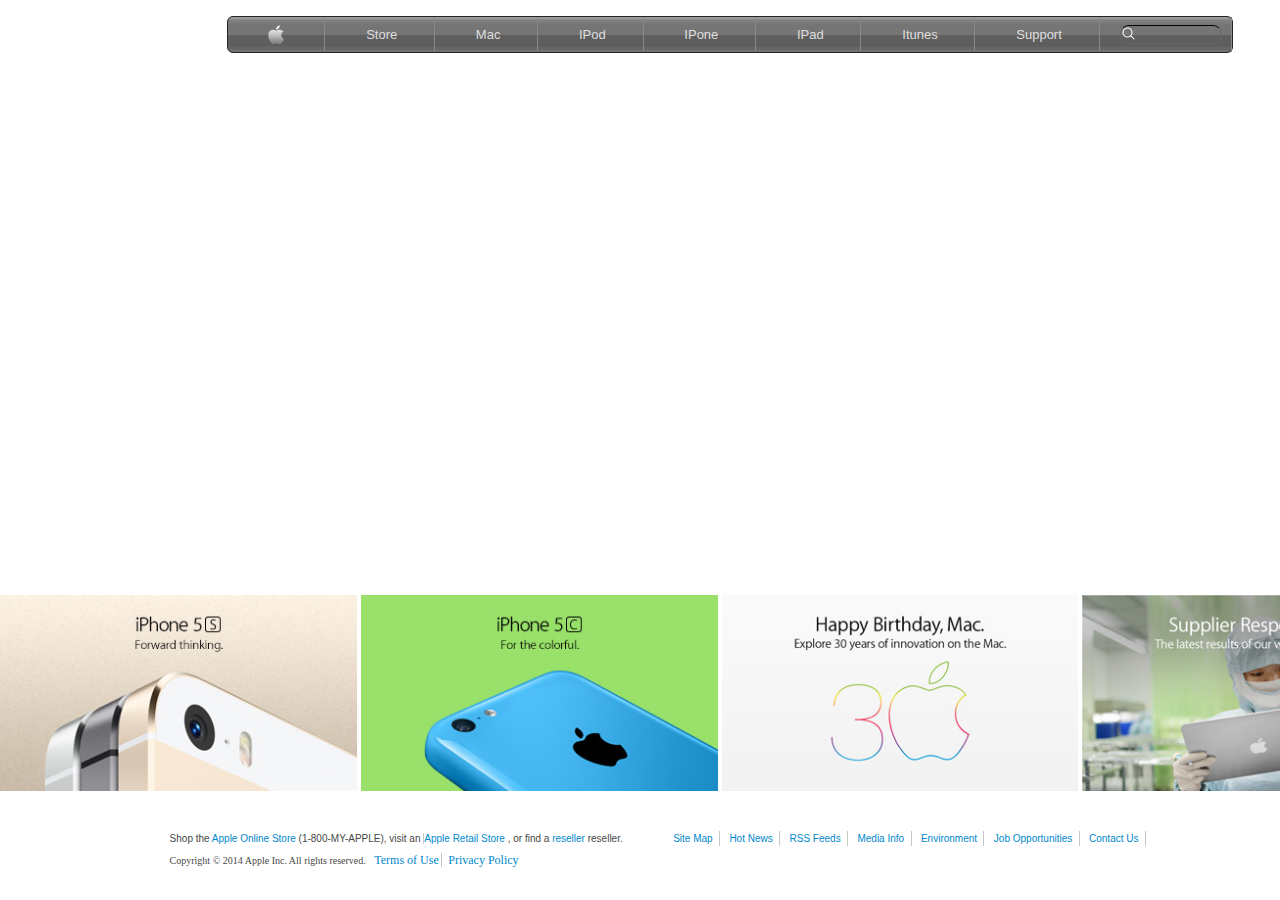
==== commit 9b728c9b: "prepared for master" ====
--- a/index.html
+++ b/index.html
@@ -76,34 +76,23 @@
         <ul>
           <li>
             <a href="" class="ad"
-              ><img
-                src="https://web.archive.org/web/20140301004610im_/http://images.apple.com/home/images/promo_iphone5s.jpg"
-                alt="image"
+              ><img src="img/promo_iphone5s.jpg" alt="image"
             /></a>
           </li>
           <li>
-            <a href="" class="ad"
-              ><img
-                src="https://web.archive.org/web/20140301004610im_/http://images.apple.com/home/images/promo_iphone5c.jpg"
-                alt=""
-            /></a>
+            <a href="" class="ad"><img src="img/promo_iphone5c.jpg" alt=""/></a>
+          </li>
+          <li>
+            <a href="" class="ad"><img src="img/promo_30_years.jpg" alt=""/></a>
           </li>
           <li>
             <a href="" class="ad"
-              ><img
-                src="https://web.archive.org/web/20140301004610im_/http://images.apple.com/home/images/promo_30_years.jpg"
-                alt=""
-            /></a>
-          </li>
-          <li>
-            <a href="" class="ad"
-              ><img
-                src="https://web.archive.org/web/20140301004610im_/http://images.apple.com/home/images/promo_supplier_responsibility.jpg"
-                alt=""
+              ><img src="img/promo_supplier_responsibility.jpg" alt=""
             /></a>
           </li>
         </ul>
       </main>
+
       <footer class="footer">
         <div>
           <p>
--- a/css/main.css
+++ b/css/main.css
@@ -1,5 +1,3 @@
-* {
-}
 body {
   margin: 0;
   padding: 0;
